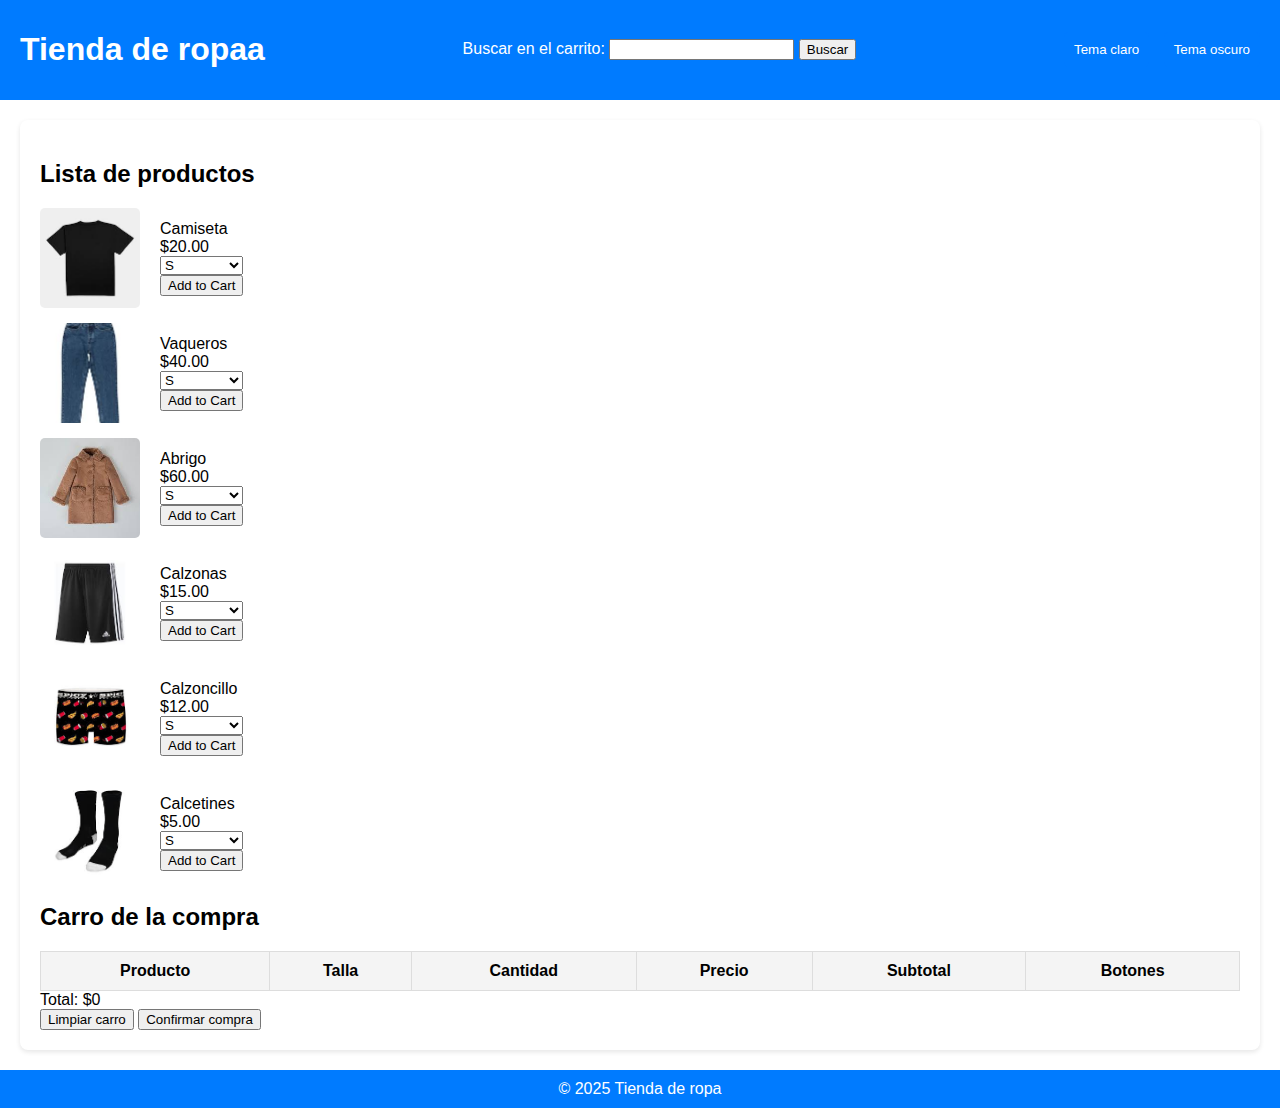
==== index.html @ eddd4b63 "fuera carpeta" ====
<!DOCTYPE html>
<html lang="en">
<head>
    <meta charset="UTF-8">
    <meta name="viewport" content="width=device-width, initial-scale=1.0">
    <title>Tienda de ropa</title>
    <link rel="stylesheet" href="style.css">
</head>
<body>
    <header>
        <h1>Tienda de ropaa</h1>
        <div class="barra_busqueda">
        <form>
            <label for="busqueda">Buscar en el carrito:</label>
        <input type="text" id="busqueda" name="busqueda"/>
        <button onclick="filterProduct()" type="button">Buscar</button>
        </form>
    </div>
        <div class="theme-switcher">
            <button onclick="changeTheme('light')">Tema claro</button>
            <button onclick="changeTheme('dark')">Tema oscuro</button>
        </div>
    </header>

    <div class="container">
    <div id="contenedor">
        <h2>Lista de productos</h2>
        <div class="product" id="camiseta">
            <img src="1.jpg" alt="Tshirt">
            <div class="product-info">
                <span>Camiseta</span>
                <span>$20.00</span>
                <select id="size-tshirt">
                    <option value="S">S</option>
                    <option value="M">M</option>
                    <option value="L">L</option>
                </select>
                <button onclick="addToCart('Camiseta', 20.00, document.getElementById('size-tshirt').value, 'camiseta')">Add to Cart</button>
            </div>
        </div>

        <div class="product" id="vaqueros">
            <img src="2.jpg" alt="Jeans">
            <div class="product-info">
                <span>Vaqueros</span>
                <span>$40.00</span>
                <select id="size-jeans">
                    <option value="S">S</option>
                    <option value="M">M</option>
                    <option value="L">L</option>
                </select>
                <button onclick="addToCart('Vaqueros', 40.00, document.getElementById('size-jeans').value, 'vaqueros')">Add to Cart</button>
            </div>
        </div>

        <div class="product" id="abrigo">
            <img src="3.jpg" alt="Jacket">
            <div class="product-info">
                <span>Abrigo</span>
                <span>$60.00</span>
                <select id="size-jacket">
                    <option value="S">S</option>
                    <option value="M">M</option>
                    <option value="L">L</option>
                </select>
                <button onclick="addToCart('Abrigo', 60.00, document.getElementById('size-jacket').value, 'abrigo')">Add to Cart</button>
            </div>
        </div>
        <div class="product" id="calzonas">
            <img src="4.jpg" alt="calzonas">
            <div class="product-info">
                <span>Calzonas</span>
                <span>$15.00</span>
                <select id="size-calzonas">
                    <option value="S">S</option>
                    <option value="M">M</option>
                    <option value="L">L</option>
                </select>
                <button onclick="addToCart('Calzonas', 15.00, document.getElementById('size-calzonas').value, 'calzonas')">Add to Cart</button>
            </div>
        </div>
        <div class="product" id="calzoncillo">
            <img src="6.jpg" alt="Calzoncillo">
            <div class="product-info">
                <span>Calzoncillo</span>
                <span>$12.00</span>
                <select id="size-calzoncillo">
                    <option value="S">S</option>
                    <option value="M">M</option>
                    <option value="L">L</option>
                </select>
                <button onclick="addToCart('Calzoncillo', 12.00, document.getElementById('size-calzoncillo').value, 'calzoncillo')">Add to Cart</button>
            </div>
        </div>
        <div class="product" id="calcetines">
            <img src="5.jpg" alt="calcetines">
            <div class="product-info">
                <span>Calcetines</span>
                <span>$5.00</span>
                <select id="size-calcetines">
                    <option value="S">S</option>
                    <option value="M">M</option>
                    <option value="L">L</option>
                </select>
                <button onclick="addToCart('Calcetines', 5.00, document.getElementById('size-calcetines').value, 'calcetines')">Add to Cart</button>
            </div>
        </div>
    </div>
        <h2>Carro de la compra</h2>
        <table>
            <thead>
                <tr>
                    <th>Producto</th>
                    <th>Talla</th>
                    <th>Cantidad</th>
                    <th>Precio</th>
                    <th>Subtotal</th>
                    <th>Botones</th>
                </tr>
            </thead>
            <tbody id="cart-body">
            </tbody>
        </table>
        <div id="total-price">Total: $0.00</div>
        <button onclick="clearCart()">Limpiar carro</button>
        <button onclick="confirmPurchase()">Confirmar compra</button>
    </div>

    <footer>
        &copy; 2025 Tienda de ropa
    </footer>

    <script src="script.js">
    </script>
</body>
</html>
---- style.css ----
:root {
    --bg-color: #fff;
    --text-color: #000;
    --button-bg: #007bff;
    --button-text: #fff;
}

.theme-dark {
    --bg-color: #333;
    --text-color: #fff;
    --button-bg: #555;
    --button-text: #fff;
}

body {
    background-color: var(--bg-color);
    color: var(--text-color);
    font-family: Arial, sans-serif;
    margin: 0;
    padding: 0;
}

header {
    display: flex;
    justify-content: space-between;
    align-items: center;
    padding: 10px 20px;
    background-color: var(--button-bg);
    color: var(--button-text);
}

.theme-switcher button {
    margin-left: 10px;
    padding: 10px;
    background-color: var(--button-bg);
    color: var(--button-text);
    border: none;
    border-radius: 5px;
    cursor: pointer;
}

.container {
    max-width: 1200px;
    margin: 20px auto;
    padding: 20px;
    background: var(--bg-color);
    border-radius: 8px;
    box-shadow: 0 2px 5px rgba(0, 0, 0, 0.1);
}

.product {
    display: flex;
    align-items: center;
    margin-bottom: 15px;
}

.product img {
    width: 100px;
    height: 100px;
    object-fit: cover;
    margin-right: 20px;
    border-radius: 5px;
}

.product-info {
    display: flex;
    flex-direction: column;
}

table {
    width: 100%;
    border-collapse: collapse;
}

table th, table td {
    border: 1px solid #ddd;
    padding: 10px;
    text-align: center;
}

table th {
    background-color: #f4f4f4;
}

.actions button {
    padding: 5px 10px;
    background-color: var(--button-bg);
    color: var(--button-text);
    border: none;
    border-radius: 5px;
    cursor: pointer;
}

footer {
    text-align: center;
    padding: 10px;
    background-color: var(--button-bg);
    color: var(--button-text);
}
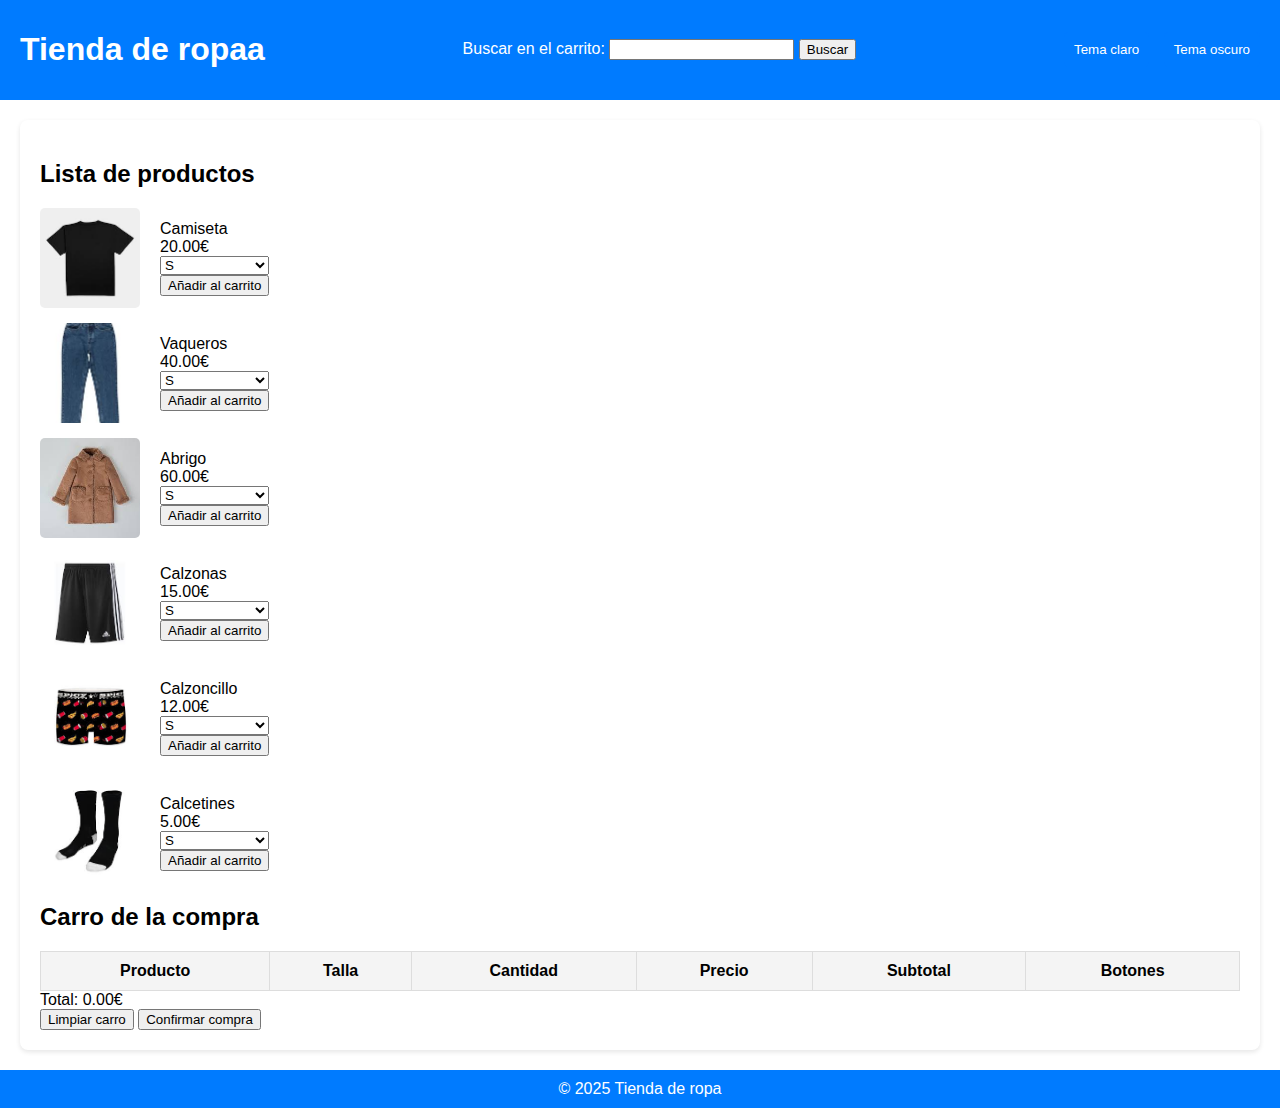
==== commit 024ccd9a: "español" ====
--- a/index.html
+++ b/index.html
@@ -13,96 +13,96 @@
         <form>
             <label for="busqueda">Buscar en el carrito:</label>
         <input type="text" id="busqueda" name="busqueda"/>
-        <button onclick="filterProduct()" type="button">Buscar</button>
+        <button onclick="filtrarproducto()" type="button">Buscar</button>
         </form>
     </div>
-        <div class="theme-switcher">
-            <button onclick="changeTheme('light')">Tema claro</button>
-            <button onclick="changeTheme('dark')">Tema oscuro</button>
+        <div class="cambiadordetema">
+            <button onclick="cambiartema('light')">Tema claro</button>
+            <button onclick="cambiartema('dark')">Tema oscuro</button>
         </div>
     </header>
 
     <div class="container">
     <div id="contenedor">
         <h2>Lista de productos</h2>
-        <div class="product" id="camiseta">
+        <div class="producto" id="camiseta">
             <img src="1.jpg" alt="Tshirt">
-            <div class="product-info">
+            <div class="producto-info">
                 <span>Camiseta</span>
-                <span>$20.00</span>
-                <select id="size-tshirt">
+                <span>20.00€</span>
+                <select id="talla-camiseta">
                     <option value="S">S</option>
                     <option value="M">M</option>
                     <option value="L">L</option>
                 </select>
-                <button onclick="addToCart('Camiseta', 20.00, document.getElementById('size-tshirt').value, 'camiseta')">Add to Cart</button>
+                <button onclick="añadiralcarrito('Camiseta', 20.00, document.getElementById('talla-camiseta').value, 'camiseta')">Añadir al carrito</button>
             </div>
         </div>
 
-        <div class="product" id="vaqueros">
+        <div class="producto" id="vaqueros">
             <img src="2.jpg" alt="Jeans">
-            <div class="product-info">
+            <div class="producto-info">
                 <span>Vaqueros</span>
-                <span>$40.00</span>
-                <select id="size-jeans">
+                <span>40.00€</span>
+                <select id="talla-vaqueros">
                     <option value="S">S</option>
                     <option value="M">M</option>
                     <option value="L">L</option>
                 </select>
-                <button onclick="addToCart('Vaqueros', 40.00, document.getElementById('size-jeans').value, 'vaqueros')">Add to Cart</button>
+                <button onclick="añadiralcarrito('Vaqueros', 40.00, document.getElementById('talla-vaqueros').value, 'vaqueros')">Añadir al carrito</button>
             </div>
         </div>
 
-        <div class="product" id="abrigo">
+        <div class="producto" id="abrigo">
             <img src="3.jpg" alt="Jacket">
-            <div class="product-info">
+            <div class="producto-info">
                 <span>Abrigo</span>
-                <span>$60.00</span>
-                <select id="size-jacket">
+                <span>60.00€</span>
+                <select id="talla-abrigo">
                     <option value="S">S</option>
                     <option value="M">M</option>
                     <option value="L">L</option>
                 </select>
-                <button onclick="addToCart('Abrigo', 60.00, document.getElementById('size-jacket').value, 'abrigo')">Add to Cart</button>
+                <button onclick="añadiralcarrito('Abrigo', 60.00, document.getElementById('talla-abrigo').value, 'abrigo')">Añadir al carrito</button>
             </div>
         </div>
-        <div class="product" id="calzonas">
+        <div class="producto" id="calzonas">
             <img src="4.jpg" alt="calzonas">
-            <div class="product-info">
+            <div class="producto-info">
                 <span>Calzonas</span>
-                <span>$15.00</span>
-                <select id="size-calzonas">
+                <span>15.00€</span>
+                <select id="talla-calzonas">
                     <option value="S">S</option>
                     <option value="M">M</option>
                     <option value="L">L</option>
                 </select>
-                <button onclick="addToCart('Calzonas', 15.00, document.getElementById('size-calzonas').value, 'calzonas')">Add to Cart</button>
+                <button onclick="añadiralcarrito('Calzonas', 15.00, document.getElementById('talla-calzonas').value, 'calzonas')">Añadir al carrito</button>
             </div>
         </div>
-        <div class="product" id="calzoncillo">
+        <div class="producto" id="calzoncillo">
             <img src="6.jpg" alt="Calzoncillo">
-            <div class="product-info">
+            <div class="producto-info">
                 <span>Calzoncillo</span>
-                <span>$12.00</span>
-                <select id="size-calzoncillo">
+                <span>12.00€</span>
+                <select id="talla-calzoncillo">
                     <option value="S">S</option>
                     <option value="M">M</option>
                     <option value="L">L</option>
                 </select>
-                <button onclick="addToCart('Calzoncillo', 12.00, document.getElementById('size-calzoncillo').value, 'calzoncillo')">Add to Cart</button>
+                <button onclick="añadiralcarrito('Calzoncillo', 12.00, document.getElementById('talla-calzoncillo').value, 'calzoncillo')">Añadir al carrito</button>
             </div>
         </div>
-        <div class="product" id="calcetines">
+        <div class="producto" id="calcetines">
             <img src="5.jpg" alt="calcetines">
-            <div class="product-info">
+            <div class="producto-info">
                 <span>Calcetines</span>
-                <span>$5.00</span>
-                <select id="size-calcetines">
+                <span>5.00€</span>
+                <select id="talla-calcetines">
                     <option value="S">S</option>
                     <option value="M">M</option>
                     <option value="L">L</option>
                 </select>
-                <button onclick="addToCart('Calcetines', 5.00, document.getElementById('size-calcetines').value, 'calcetines')">Add to Cart</button>
+                <button onclick="añadiralcarrito('Calcetines', 5.00, document.getElementById('talla-calcetines').value, 'calcetines')">Añadir al carrito</button>
             </div>
         </div>
     </div>
@@ -118,12 +118,12 @@
                     <th>Botones</th>
                 </tr>
             </thead>
-            <tbody id="cart-body">
+            <tbody id="carrito-body">
             </tbody>
         </table>
-        <div id="total-price">Total: $0.00</div>
-        <button onclick="clearCart()">Limpiar carro</button>
-        <button onclick="confirmPurchase()">Confirmar compra</button>
+        <div id="precio-total">Total: 0.00€</div>
+        <button onclick="limpiarcarrito()">Limpiar carro</button>
+        <button onclick="confirmarcompra()">Confirmar compra</button>
     </div>
 
     <footer>
--- a/style.css
+++ b/style.css
@@ -29,7 +29,7 @@
     color: var(--button-text);
 }
 
-.theme-switcher button {
+.cambiadordetema button {
     margin-left: 10px;
     padding: 10px;
     background-color: var(--button-bg);
@@ -48,13 +48,13 @@
     box-shadow: 0 2px 5px rgba(0, 0, 0, 0.1);
 }
 
-.product {
+.producto {
     display: flex;
     align-items: center;
     margin-bottom: 15px;
 }
 
-.product img {
+.producto img {
     width: 100px;
     height: 100px;
     object-fit: cover;
@@ -62,7 +62,7 @@
     border-radius: 5px;
 }
 
-.product-info {
+.producto-info {
     display: flex;
     flex-direction: column;
 }
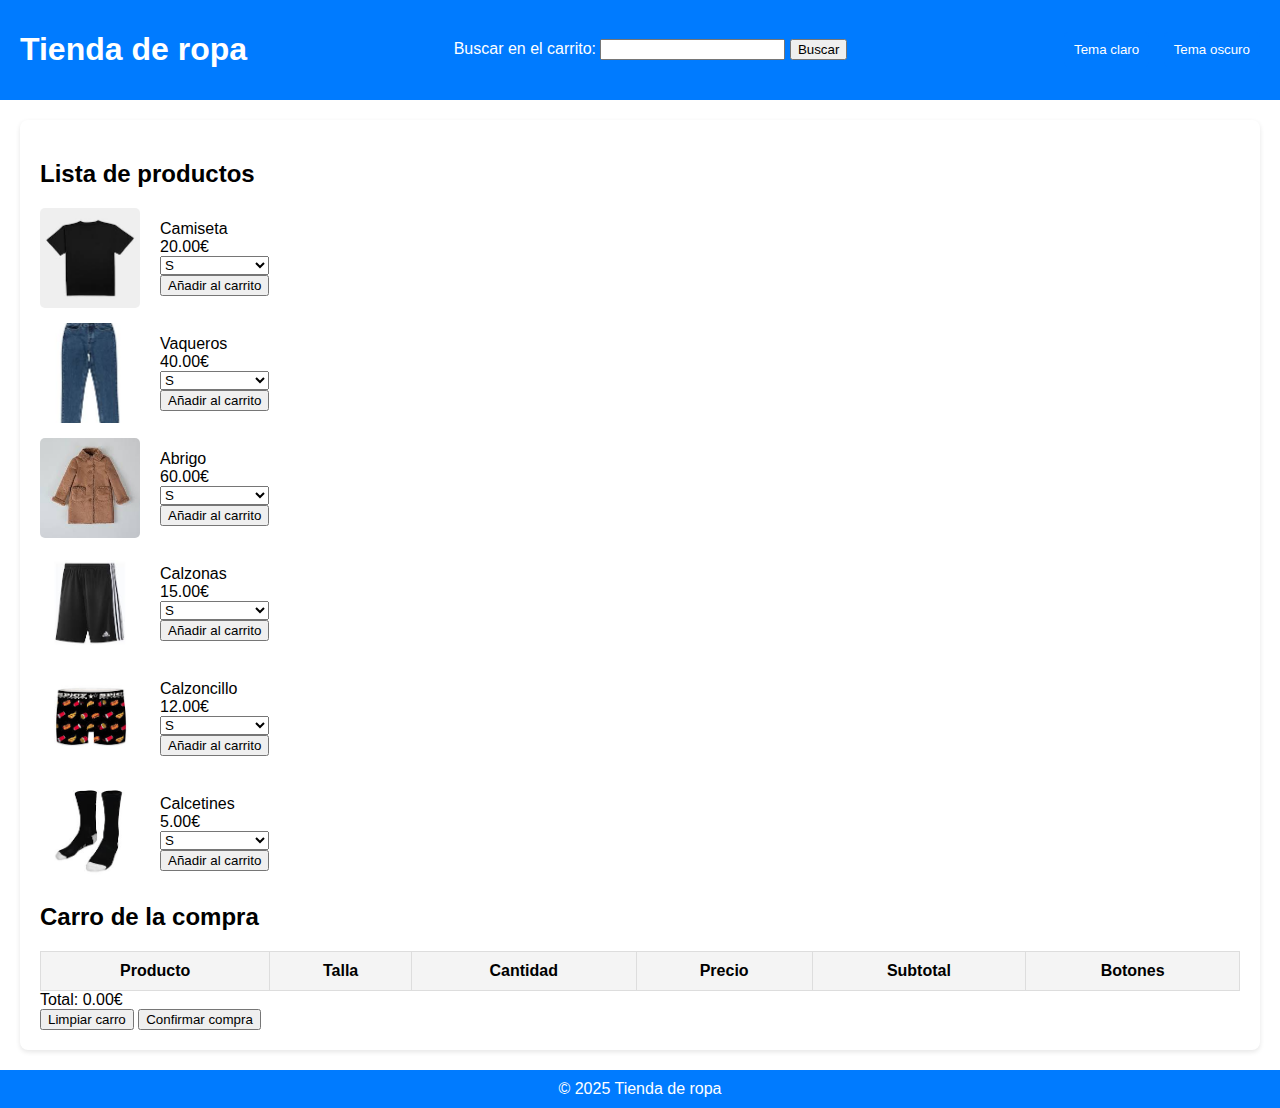
==== commit 8d11c2e6: "quitar a" ====
--- a/index.html
+++ b/index.html
@@ -8,7 +8,7 @@
 </head>
 <body>
     <header>
-        <h1>Tienda de ropaa</h1>
+        <h1>Tienda de ropa</h1>
         <div class="barra_busqueda">
         <form>
             <label for="busqueda">Buscar en el carrito:</label>
